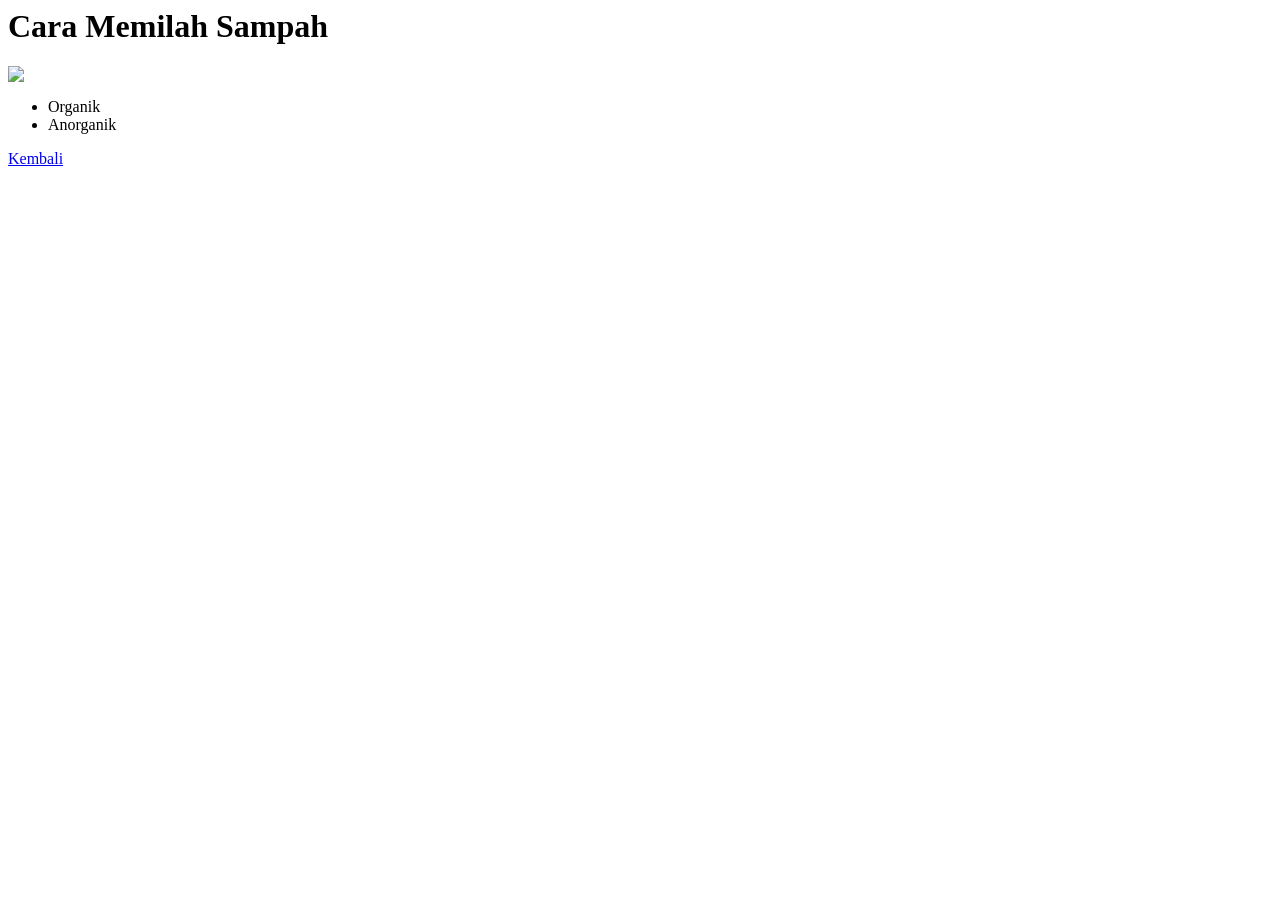
==== artikel1.html @ eb980a2b "Update artikel1.html" ====
<html>
<head>
<title>Memilah Sampah</title>
<link rel="stylesheet" href="style.css">
</head>
<body class="container">
<h1>Cara Memilah Sampah</h1>
<img src="https://via.placeholder.com/400">
<ul>
<li>Organik</li>
<li>Anorganik</li>
</ul>
<a href="index.html" class="btn">Kembali</a>
</body>
</html>
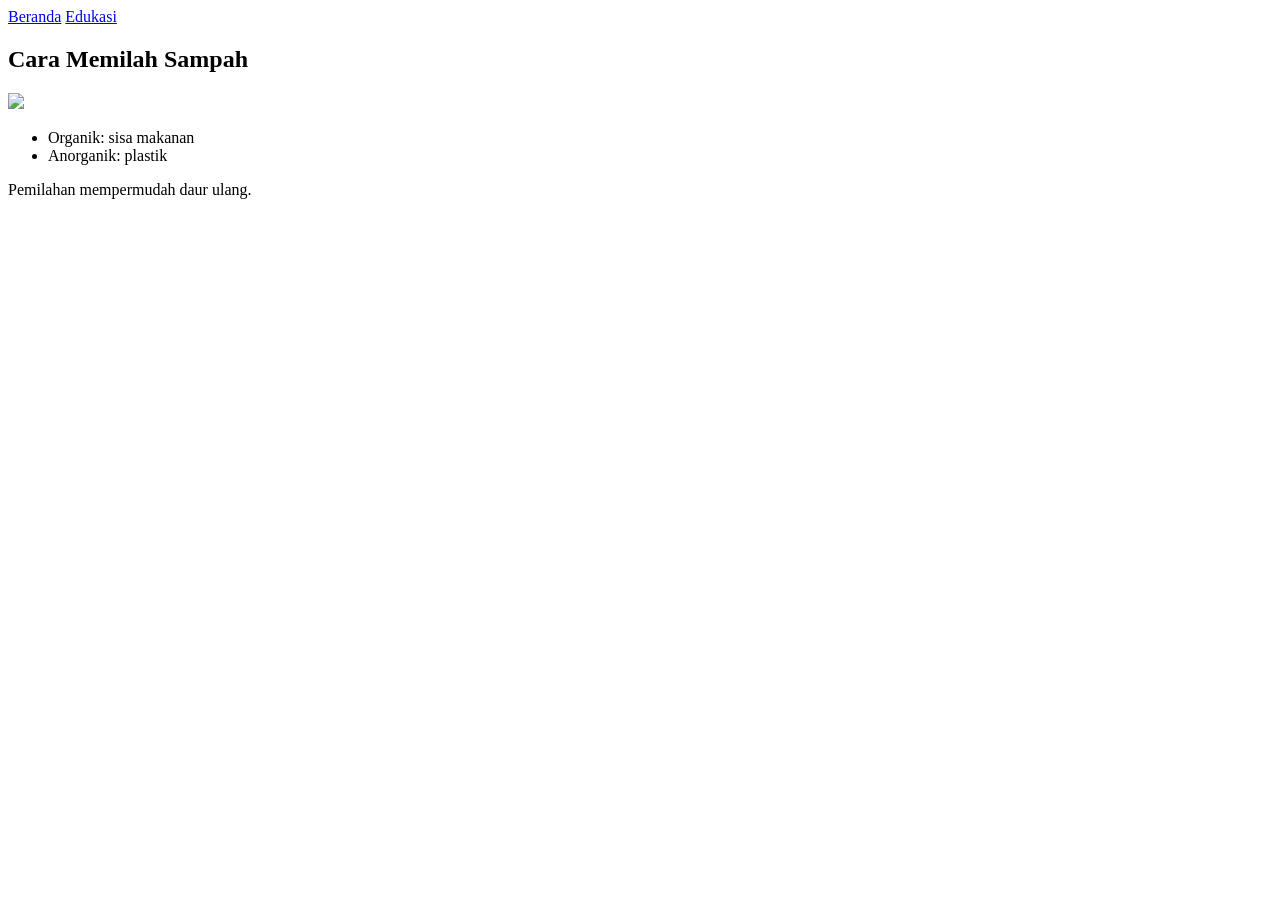
==== commit db8c175c: "Update artikel1.html" ====
--- a/artikel1.html
+++ b/artikel1.html
@@ -1,15 +1,25 @@
+<!DOCTYPE html>
 <html>
 <head>
 <title>Memilah Sampah</title>
 <link rel="stylesheet" href="style.css">
 </head>
-<body class="container">
+<body>
+
+<nav class="navbar">
+<a href="index.html">Beranda</a>
+<a href="edukasi.html">Edukasi</a>
+</nav>
+
+<section class="card">
 <h1>Cara Memilah Sampah</h1>
-<img src="https://via.placeholder.com/400">
+<img src="https://via.placeholder.com/500">
 <ul>
-<li>Organik</li>
-<li>Anorganik</li>
+<li>Organik: sisa makanan</li>
+<li>Anorganik: plastik</li>
 </ul>
-<a href="index.html" class="btn">Kembali</a>
+<p>Pemilahan mempermudah daur ulang.</p>
+</section>
+
 </body>
 </html>
